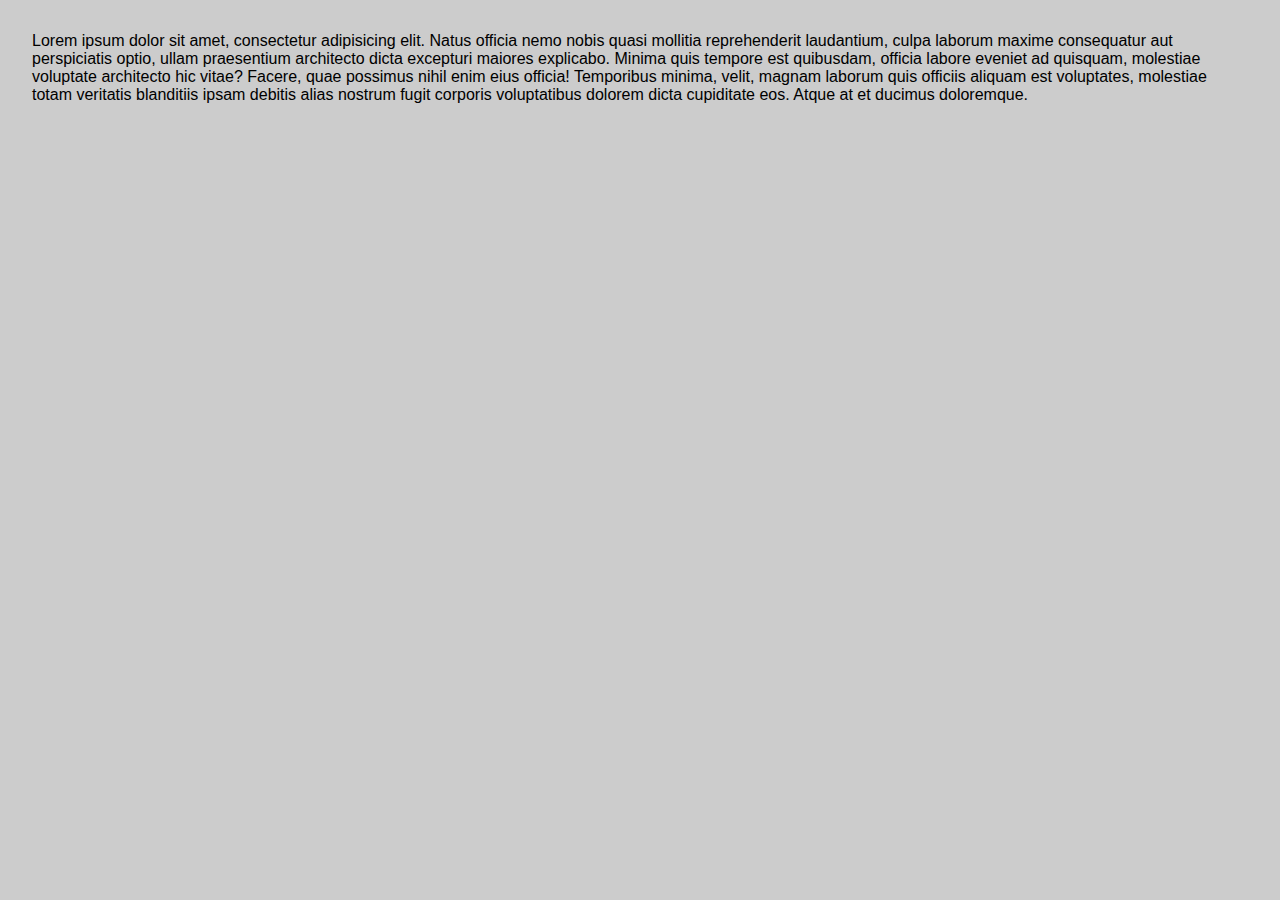
==== prueba.html @ cbd11dcb "confirmados..." ====
<!DOCTYPE html>
<html lang="en">
<head>
	<meta charset="UTF-8">
	<title>Prueba</title>
	<link rel="stylesheet" href="style.css">
</head>
<body>

<section>
Lorem ipsum dolor sit amet, consectetur adipisicing elit. Natus officia nemo nobis quasi mollitia reprehenderit laudantium, culpa laborum maxime consequatur aut perspiciatis optio, ullam praesentium architecto dicta excepturi maiores explicabo. Minima quis tempore est quibusdam, officia labore eveniet ad quisquam, molestiae voluptate architecto hic vitae? Facere, quae possimus nihil enim eius officia! Temporibus minima, velit, magnam laborum quis officiis aliquam est voluptates, molestiae totam veritatis blanditiis ipsam debitis alias nostrum fugit corporis voluptatibus dolorem dicta cupiditate eos. Atque at et ducimus doloremque.
</section>
	
</body>
</html>
---- style.css ----
html,body{
	margin:0;
	padding:0;
	font-family: Helvetica, Arial, sans-serif;
}

body{
	background: #ccc;
}

section{
	padding: 2em;
}
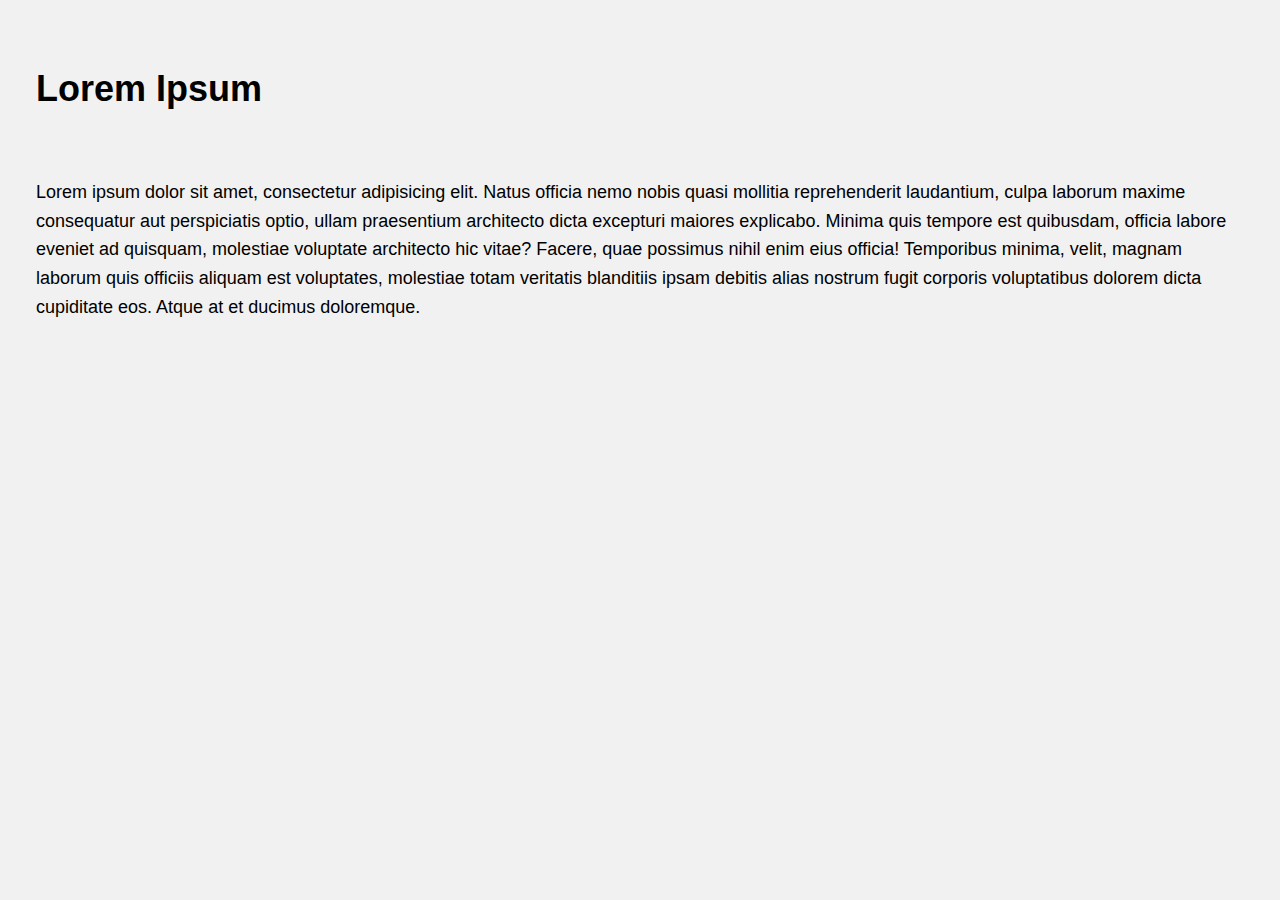
==== commit 08702015: "Cambios 2" ====
--- a/prueba.html
+++ b/prueba.html
@@ -7,6 +7,8 @@
 </head>
 <body>
 
+<h1>Lorem Ipsum</h1>
+
 <section>
 Lorem ipsum dolor sit amet, consectetur adipisicing elit. Natus officia nemo nobis quasi mollitia reprehenderit laudantium, culpa laborum maxime consequatur aut perspiciatis optio, ullam praesentium architecto dicta excepturi maiores explicabo. Minima quis tempore est quibusdam, officia labore eveniet ad quisquam, molestiae voluptate architecto hic vitae? Facere, quae possimus nihil enim eius officia! Temporibus minima, velit, magnam laborum quis officiis aliquam est voluptates, molestiae totam veritatis blanditiis ipsam debitis alias nostrum fugit corporis voluptatibus dolorem dicta cupiditate eos. Atque at et ducimus doloremque.
 </section>
--- a/style.css
+++ b/style.css
@@ -2,12 +2,15 @@
 	margin:0;
 	padding:0;
 	font-family: Helvetica, Arial, sans-serif;
+	font-size: 18px;
+	line-height:1.6;
 }
 
 body{
-	background: #ccc;
+	background: #f1f1f1;
+	padding:2em;
 }
 
 section{
-	padding: 2em;
+	padding: 2em 0;
 }